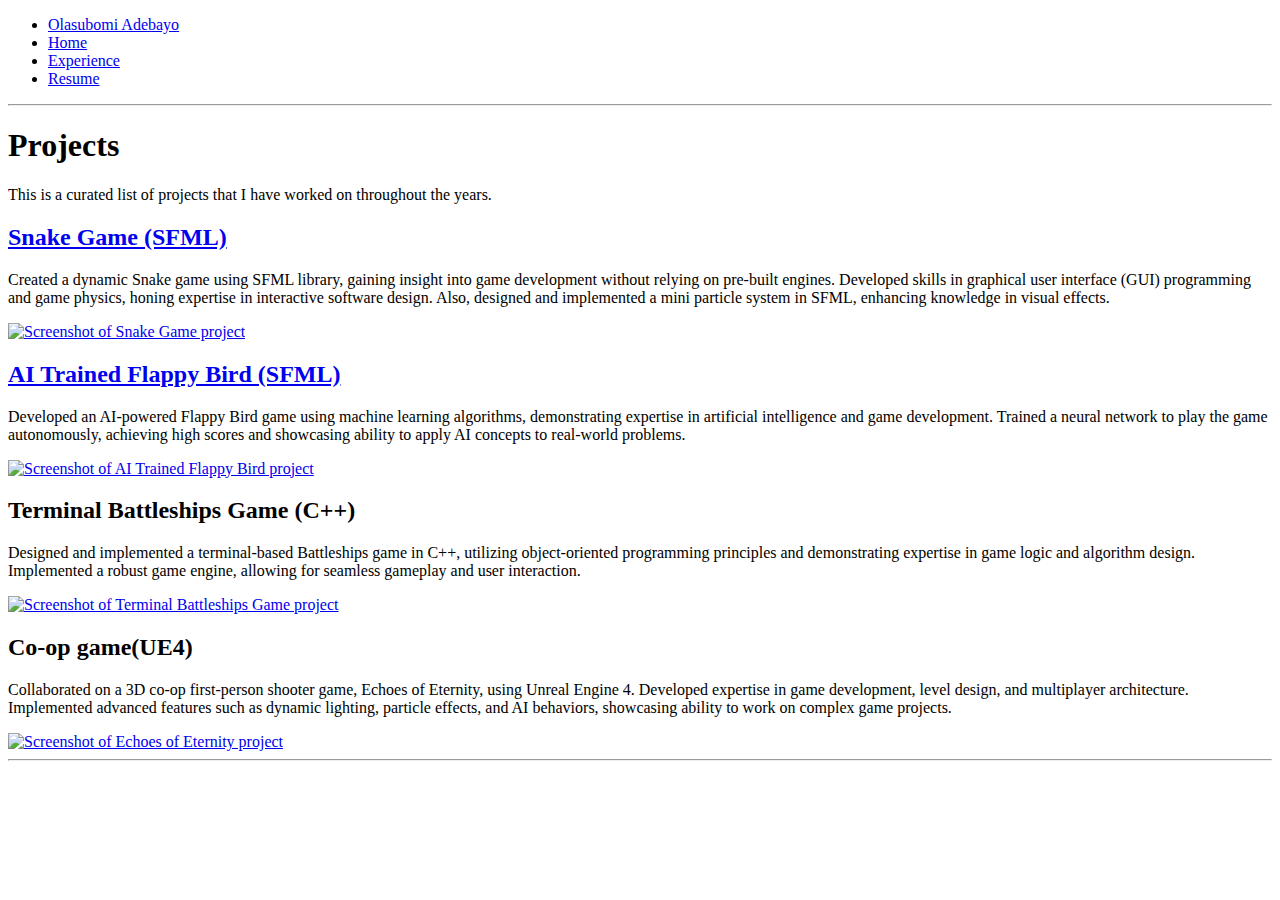
==== projects.html @ e365808c "Update projects.html" ====
<!DOCTYPE html>


<html lang="en">


<head>

    <meta charset="utf-8">

    <title>Olasubomi Adebayo</title>

    <meta name="description" content="">

    <meta name="author" content="">

    <meta name="viewport" content="width=device-width, initial-scale=1">

    <link rel="stylesheet" href="/css/proj-style.css">

    <link rel="icon" type="image/png" href="/img/favicon.png">

</head>


<body>


    <header class="header">

        <nav>

            <ul>

                <li class="myname"><a href="/index.html">Olasubomi Adebayo</a></li>

                <li><a href="/index.html">Home</a></li>

                <li><a href="/Experience.html">Experience</a></li>

                <li><a href="/resume.html">Resume</a></li>

            </ul>

        </nav>

        <hr>

    </header>


    <main class="container">

        <section class="project-section">

            <h1>Projects</h1>

            <p>This is a curated list of projects that I have worked on throughout the years.</p>


            <div class="project-row">

                <div class="project-column">

                    <h2 class="project-title"><a href="https://github.com/DanDebayo/Snake-Game-SFML">Snake Game (SFML)</a></h2>

                    <p class="project-desc">Created a dynamic Snake game using SFML library, gaining insight into game development without relying on pre-built engines. Developed skills in graphical user interface (GUI) programming and game physics, honing expertise in interactive software design. Also, designed and implemented a mini particle system in SFML, enhancing knowledge in visual effects.</p>

                    <a class="project-img" href="https://github.com/DanDebayo/Snake-Game-SFML"><img src="/img/gallery/snake-game-screenshot.webp" alt="Screenshot of Snake Game project"></a>

                </div>

            </div>


            <div class="project-row">

                <div class="project-column">

                    <h2 class="project-title"><a href="https://github.com/DanDebayo/AI-Flappy-Bird">AI Trained Flappy Bird (SFML)</a></h2>

                    <p class="project-desc">Developed an AI-powered Flappy Bird game using machine learning algorithms, demonstrating expertise in artificial intelligence and game development. Trained a neural network to play the game autonomously, achieving high scores and showcasing ability to apply AI concepts to real-world problems.</p>

                    <a class="project-img" href="https://github.com/DanDebayo/AI-Flappy-Bird"><img src="/img/gallery/flappy-bird-screenshot.webp" alt="Screenshot of AI Trained Flappy Bird project"></a>

                </div>

            </div>


            <div class="project-row">

                <div class="project-column">

                    <h2 class="project-title">Terminal Battleships Game (C++)</h2>

                    <p class="project-desc">Designed and implemented a terminal-based Battleships game in C++, utilizing object-oriented programming principles and demonstrating expertise in game logic and algorithm design. Implemented a robust game engine, allowing for seamless gameplay and user interaction.</p>

                    <a class="project-img" href="https://github.com/DanDebayo/Terminal-Battleships-Game"><img src="/img/gallery/battleships-screenshot.webp" alt="Screenshot of Terminal Battleships Game project"></a>

                </div>

            </div>


            <div class="project-row">

                <div class="project-column">

                    <h2 class="project-title">Co-op game(UE4)</h2>

                    <p class="project-desc">Collaborated on a 3D co-op first-person shooter game, Echoes of Eternity, using Unreal Engine 4. Developed expertise in game development, level design, and multiplayer architecture. Implemented advanced features such as dynamic lighting, particle effects, and AI behaviors, showcasing ability to work on complex game projects.</p>

                    <a class="project-img" href="https://github.com/DanDebayo/Echoes-of-Eternity"><img src="/img/gallery/echoes-of-eternity-screenshot.webp" alt="Screenshot of Echoes of Eternity project"></a>

                </div>

            </div>


            <hr>

        </section>

    </main>


</body>


</html>
---- css/proj-style.css ----

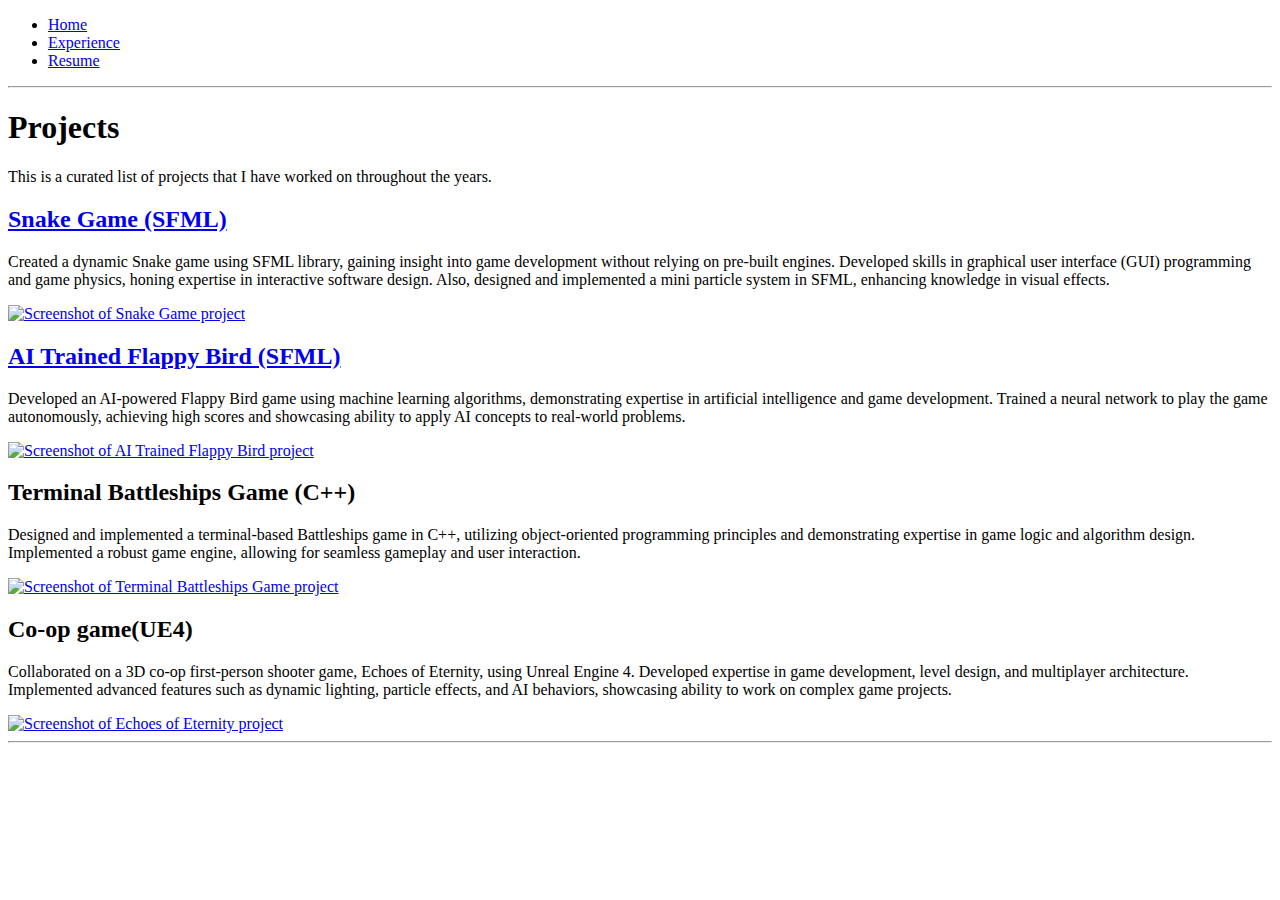
==== commit 1ee27cc0: "Update projects.html" ====
--- a/projects.html
+++ b/projects.html
@@ -1,9 +1,5 @@
 <!DOCTYPE html>
-
-
 <html lang="en">
-
-
 <head>
 
     <meta charset="utf-8">
@@ -22,7 +18,6 @@
 
 </head>
 
-
 <body>
 
 
@@ -32,9 +27,7 @@
 
             <ul>
 
-                <li class="myname"><a href="/index.html">Olasubomi Adebayo</a></li>
-
-                <li><a href="/index.html">Home</a></li>
+                  <li><a href="/index.html">Home</a></li>
 
                 <li><a href="/Experience.html">Experience</a></li>
 
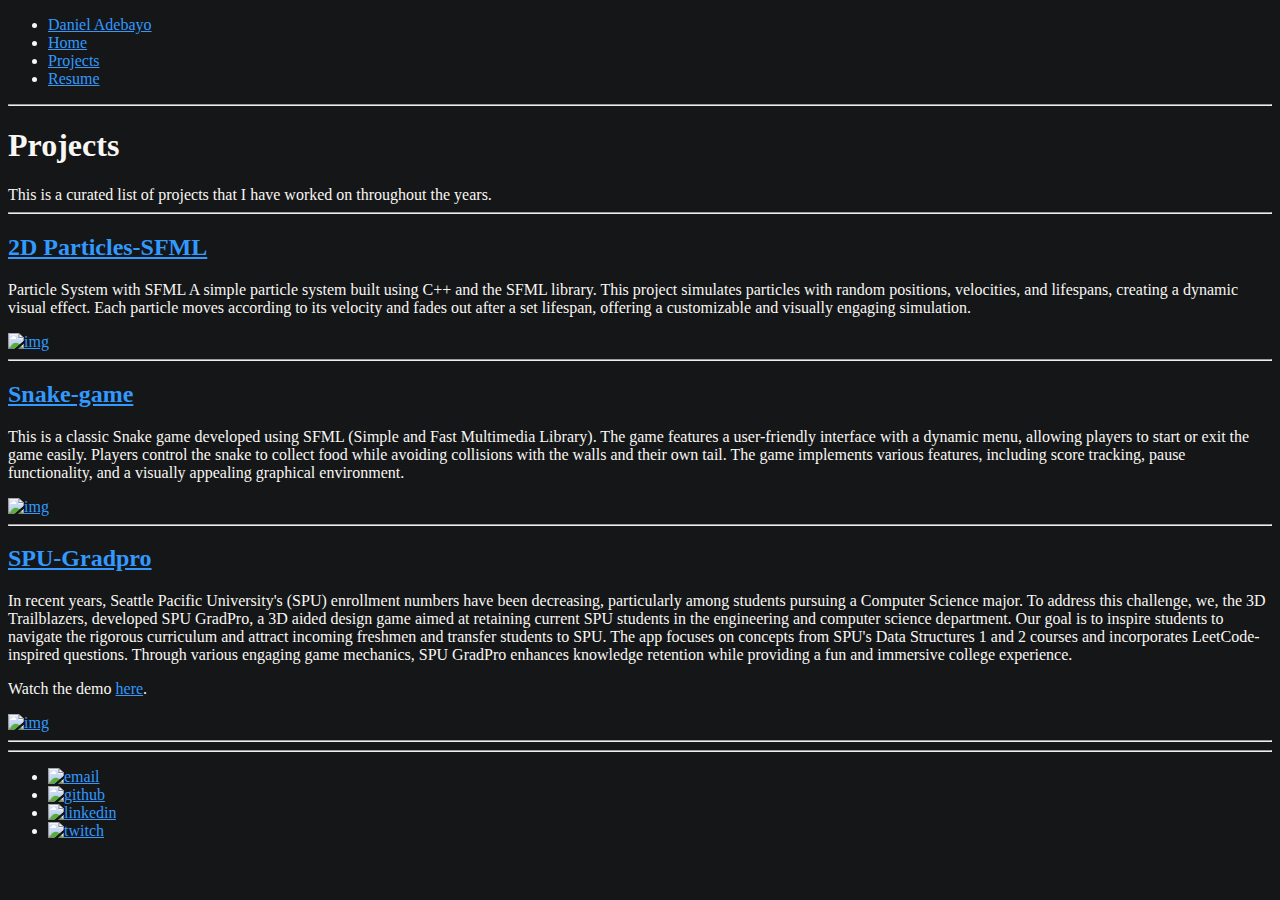
==== commit b7939f46: "Update projects.html" ====
--- a/projects.html
+++ b/projects.html
@@ -1,124 +1,137 @@
 <!DOCTYPE html>
 <html lang="en">
 <head>
-
     <meta charset="utf-8">
-
-    <title>Olasubomi Adebayo</title>
-
+    <title>Daniel Adebayo</title>
     <meta name="description" content="">
-
     <meta name="author" content="">
 
     <meta name="viewport" content="width=device-width, initial-scale=1">
+    
+    <!-- Link to the external CSS file -->
+    <link rel="stylesheet" href="style.css">
+    <link rel="stylesheet" href="https://cdnjs.cloudflare.com/ajax/libs/normalize/8.0.1/normalize.min.css">
+    <link rel="stylesheet" href="https://cdnjs.cloudflare.com/ajax/libs/skeleton/2.0.4/skeleton.min.css">
+    <link rel="stylesheet" href="custom.css">
 
-    <link rel="stylesheet" href="/css/proj-style.css">
-
-    <link rel="icon" type="image/png" href="/img/favicon.png">
-
+    <link rel="icon" type="image/png" href="images/undraw/logo.png">
+    <style>
+      .project-row img {
+          width: 100%; /* Make it responsive, adjusting to container size */
+          max-width: 400px; /* Set a max width for the image */
+          height: auto; /* Maintain aspect ratio */
+      }
+    </style>
 </head>
-
 <body>
 
+    <div class="header container">
+      <div class="row">
+        <div class="twelve columns">
+          <nav>
+            <ul>
+                <li class="myname"><a href="index.html">Daniel Adebayo</a></li>
+                <li><a href="index.html">Home</a></li>
+                <li><a href="projects.html">Projects</a></li>
+                <li><a href="resume.html">Resume</a></li>
+            </ul>
+        </nav>
+        </div>
+      </div>
+      <hr>
+    </div>
 
-    <header class="header">
+ 
+<div class="container">
+  <div class="row">
+    <div class="twelve columns">
 
-        <nav>
+      <h1>Projects</h1>
 
-            <ul>
+      This is a curated list of projects that I have worked on throughout
+      the years.
 
-                  <li><a href="/index.html">Home</a></li>
+    </div>
+  </div>
 
-                <li><a href="/Experience.html">Experience</a></li>
+  <hr>
 
-                <li><a href="/resume.html">Resume</a></li>
+  <!-- Project One Start -->
+  <div class="row project-row">
+    <div class="two-thirds column">
+      <h2 id="2D Particle system"><a href="https://github.com/DanDebayo/Particles-SFML-">2D Particles-SFML</a></h2>
+      
+      <p>
+        Particle System with SFML
+        A simple particle system built using C++ and the SFML library. This project simulates particles with random positions, velocities, and lifespans, 
+        creating a dynamic visual effect. Each particle moves according to its velocity and fades out after a set lifespan, offering a customizable and visually engaging simulation.
+      </p>
+   
+    </div>
+    <div class="one-third column">
+      <a href="https://github.com/DanDebayo/Particles-SFML-"><img src="images/project/Particles_SFML.png" alt="img"></a>
+    </div>
+  </div>
+  <!-- Project One End -->
 
-            </ul>
+  <hr>
 
-        </nav>
+  <!-- Project Two Start -->
+  <div class="row project-row">
+    <div class="two-thirds column">
+      <h2 id="Snake-sfml"><a href="https://github.com/DanDebayo/Snake-game">Snake-game</a></h2>
+      
+      <p>
+        This is a classic Snake game developed using SFML (Simple and Fast Multimedia Library). The game features a user-friendly interface with a dynamic menu, allowing players to start or exit the game easily. 
+        Players control the snake to collect food while avoiding collisions with the walls and their own tail. 
+        The game implements various features, including score tracking, pause functionality, and a visually appealing graphical environment.
+      </p>
+   
+    </div>
+    <div class="one-third column">
+      <a href="https://github.com/DanDebayo/Snake-game"><img src="images/project/Snake_SFML.png" alt="img"></a>
+    </div>
+  </div>
+  <!-- Project Two End -->
 
-        <hr>
+  <hr>
 
-    </header>
+  <!-- Project Three Start -->
+  <div class="row project-row">
+    <div class="two-thirds column">
+      <h2 id="SPU-gradpro"><a href="https://github.com/kimanjea/SPU-GradPro">SPU-Gradpro</a></h2>
+      
+      <p>
+        In recent years, Seattle Pacific University's (SPU) enrollment numbers have been decreasing, particularly among students pursuing a Computer Science major. To address this challenge, we, the 3D Trailblazers, developed SPU GradPro, a 3D aided design game aimed at retaining current SPU students in the engineering and computer science department. Our goal is to inspire students to navigate the rigorous curriculum and attract incoming freshmen and transfer students to SPU.
 
+The app focuses on concepts from SPU's Data Structures 1 and 2 courses and incorporates LeetCode-inspired questions. Through various engaging game mechanics, SPU GradPro enhances knowledge retention while providing a fun and immersive college experience.
 
-    <main class="container">
+<p> Watch the demo <a href="https://www.youtube.com/watch?v=yrzPnA0HnA0">here</a>.</p>
+      </p>
+   
+    </div>
+    <div class="one-third column">
+      <a href="https://github.com/kimanjea/SPU-GradPro"><img src="images/project/SPU-gradpro.png" alt="img"></a>
+    </div>
+  </div>
+  <!-- Project Three End -->
 
-        <section class="project-section">
+  <hr>
 
-            <h1>Projects</h1>
+</div>
 
-            <p>This is a curated list of projects that I have worked on throughout the years.</p>
-
-
-            <div class="project-row">
-
-                <div class="project-column">
-
-                    <h2 class="project-title"><a href="https://github.com/DanDebayo/Snake-Game-SFML">Snake Game (SFML)</a></h2>
-
-                    <p class="project-desc">Created a dynamic Snake game using SFML library, gaining insight into game development without relying on pre-built engines. Developed skills in graphical user interface (GUI) programming and game physics, honing expertise in interactive software design. Also, designed and implemented a mini particle system in SFML, enhancing knowledge in visual effects.</p>
-
-                    <a class="project-img" href="https://github.com/DanDebayo/Snake-Game-SFML"><img src="/img/gallery/snake-game-screenshot.webp" alt="Screenshot of Snake Game project"></a>
-
-                </div>
-
-            </div>
-
-
-            <div class="project-row">
-
-                <div class="project-column">
-
-                    <h2 class="project-title"><a href="https://github.com/DanDebayo/AI-Flappy-Bird">AI Trained Flappy Bird (SFML)</a></h2>
-
-                    <p class="project-desc">Developed an AI-powered Flappy Bird game using machine learning algorithms, demonstrating expertise in artificial intelligence and game development. Trained a neural network to play the game autonomously, achieving high scores and showcasing ability to apply AI concepts to real-world problems.</p>
-
-                    <a class="project-img" href="https://github.com/DanDebayo/AI-Flappy-Bird"><img src="/img/gallery/flappy-bird-screenshot.webp" alt="Screenshot of AI Trained Flappy Bird project"></a>
-
-                </div>
-
-            </div>
-
-
-            <div class="project-row">
-
-                <div class="project-column">
-
-                    <h2 class="project-title">Terminal Battleships Game (C++)</h2>
-
-                    <p class="project-desc">Designed and implemented a terminal-based Battleships game in C++, utilizing object-oriented programming principles and demonstrating expertise in game logic and algorithm design. Implemented a robust game engine, allowing for seamless gameplay and user interaction.</p>
-
-                    <a class="project-img" href="https://github.com/DanDebayo/Terminal-Battleships-Game"><img src="/img/gallery/battleships-screenshot.webp" alt="Screenshot of Terminal Battleships Game project"></a>
-
-                </div>
-
-            </div>
-
-
-            <div class="project-row">
-
-                <div class="project-column">
-
-                    <h2 class="project-title">Co-op game(UE4)</h2>
-
-                    <p class="project-desc">Collaborated on a 3D co-op first-person shooter game, Echoes of Eternity, using Unreal Engine 4. Developed expertise in game development, level design, and multiplayer architecture. Implemented advanced features such as dynamic lighting, particle effects, and AI behaviors, showcasing ability to work on complex game projects.</p>
-
-                    <a class="project-img" href="https://github.com/DanDebayo/Echoes-of-Eternity"><img src="/img/gallery/echoes-of-eternity-screenshot.webp" alt="Screenshot of Echoes of Eternity project"></a>
-
-                </div>
-
-            </div>
-
-
-            <hr>
-
-        </section>
-
-    </main>
-
+<div class="container">
+  <div class="footer">
+    <hr>
+    <ul>
+       <li><a href="mailto:olasubomidadebayo@gmail.com"><img src="images/undraw/email.png" alt="email"></a></li>
+          <li><a href="https://github.com/DanDebayo"><img src="images/undraw/github.png" alt="github"></a></li>
+          <li><a href="https://www.linkedin.com/in/olasubomi-adebayo/"><img src="images/undraw/linked-in.png" alt="linkedin"></a></li>
+          <li><a href="https://www.twitch.tv/backedtrucker307"><img src="images/undraw/twitch.png" alt="twitch"></a></li>
+        </ul>
+    </ul>
+  </div>
+</div>
 
 </body>
-
-
 </html>
--- a/style.css
+++ b/style.css
@@ -0,0 +1,124 @@
+/* From inline <style> */
+.jfk-bubble.gtx-bubble, .captcheck_answer_label > input + img, span#closed_text > img[src^="https://www.gstatic.com/images/branding/googlelogo"], span[data-href^="https://www.hcaptcha.com/"] > #icon, img.Wirisformula {
+    filter: invert(100%) hue-rotate(180deg) brightness(105%) contrast(95%) !important;
+}
+
+[data-darkreader-inline-bgcolor] {
+  background-color: var(--darkreader-inline-bgcolor) !important;
+}
+[data-darkreader-inline-bgimage] {
+  background-image: var(--darkreader-inline-bgimage) !important;
+}
+[data-darkreader-inline-border] {
+  border-color: var(--darkreader-inline-border) !important;
+}
+[data-darkreader-inline-border-bottom] {
+  border-bottom-color: var(--darkreader-inline-border-bottom) !important;
+}
+[data-darkreader-inline-border-left] {
+  border-left-color: var(--darkreader-inline-border-left) !important;
+}
+[data-darkreader-inline-border-right] {
+  border-right-color: var(--darkreader-inline-border-right) !important;
+}
+[data-darkreader-inline-border-top] {
+  border-top-color: var(--darkreader-inline-border-top) !important;
+}
+[data-darkreader-inline-boxshadow] {
+  box-shadow: var(--darkreader-inline-boxshadow) !important;
+}
+[data-darkreader-inline-color] {
+  color: var(--darkreader-inline-color) !important;
+}
+[data-darkreader-inline-fill] {
+  fill: var(--darkreader-inline-fill) !important;
+}
+[data-darkreader-inline-stroke] {
+  stroke: var(--darkreader-inline-stroke) !important;
+}
+[data-darkreader-inline-outline] {
+  outline-color: var(--darkreader-inline-outline) !important;
+}
+[data-darkreader-inline-stopcolor] {
+  stop-color: var(--darkreader-inline-stopcolor) !important;
+}
+[data-darkreader-inline-bg] {
+  background: var(--darkreader-inline-bg) !important;
+}
+[data-darkreader-inline-invert] {
+    filter: invert(100%) hue-rotate(180deg);
+}
+
+/* Root-level variables */
+:root {
+   --darkreader-neutral-background: #141617;
+   --darkreader-neutral-text: #f9f7f4;
+   --darkreader-selection-background: #004fb5;
+   --darkreader-selection-text: #f9f7f4;
+}
+
+/* Default dark reader styles */
+html {
+    background-color: #141617 !important;
+    color-scheme: light !important;
+}
+iframe {
+    color-scheme: light !important;
+}
+html, body {
+    background-color: #141617;
+}
+html, body {
+    border-color: #787061;
+    color: #f9f7f4;
+}
+a {
+    color: #3299ff;
+}
+table {
+    border-color: #565e61;
+}
+mark {
+    color: #f9f7f4;
+}
+::placeholder {
+    color: #beb6ab;
+}
+input:-webkit-autofill,
+textarea:-webkit-autofill,
+select:-webkit-autofill {
+    background-color: #404500 !important;
+    color: #f9f7f4 !important;
+}
+* {
+    scrollbar-color: #464b4f #1d2021;
+}
+::selection {
+    background-color: #004fb5 !important;
+    color: #f9f7f4 !important;
+}
+::-moz-selection {
+    background-color: #004fb5 !important;
+    color: #f9f7f4 !important;
+}
+
+/* Overriding specific classes */
+.vimvixen-hint {
+    background-color: #6c4c00 !important;
+    border-color: #a88500 !important;
+    color: #e7e3de !important;
+}
+#vimvixen-console-frame {
+    color-scheme: light !important;
+}
+#edge-translate-panel-body,
+.MuiTypography-body1,
+.nfe-quote-text {
+    color: var(--darkreader-neutral-text) !important;
+}
+gr-main-header {
+    background-color: #174a5b !important;
+}
+.tou-75mvi {
+    background-color: #0a3a48 !important;
+}
